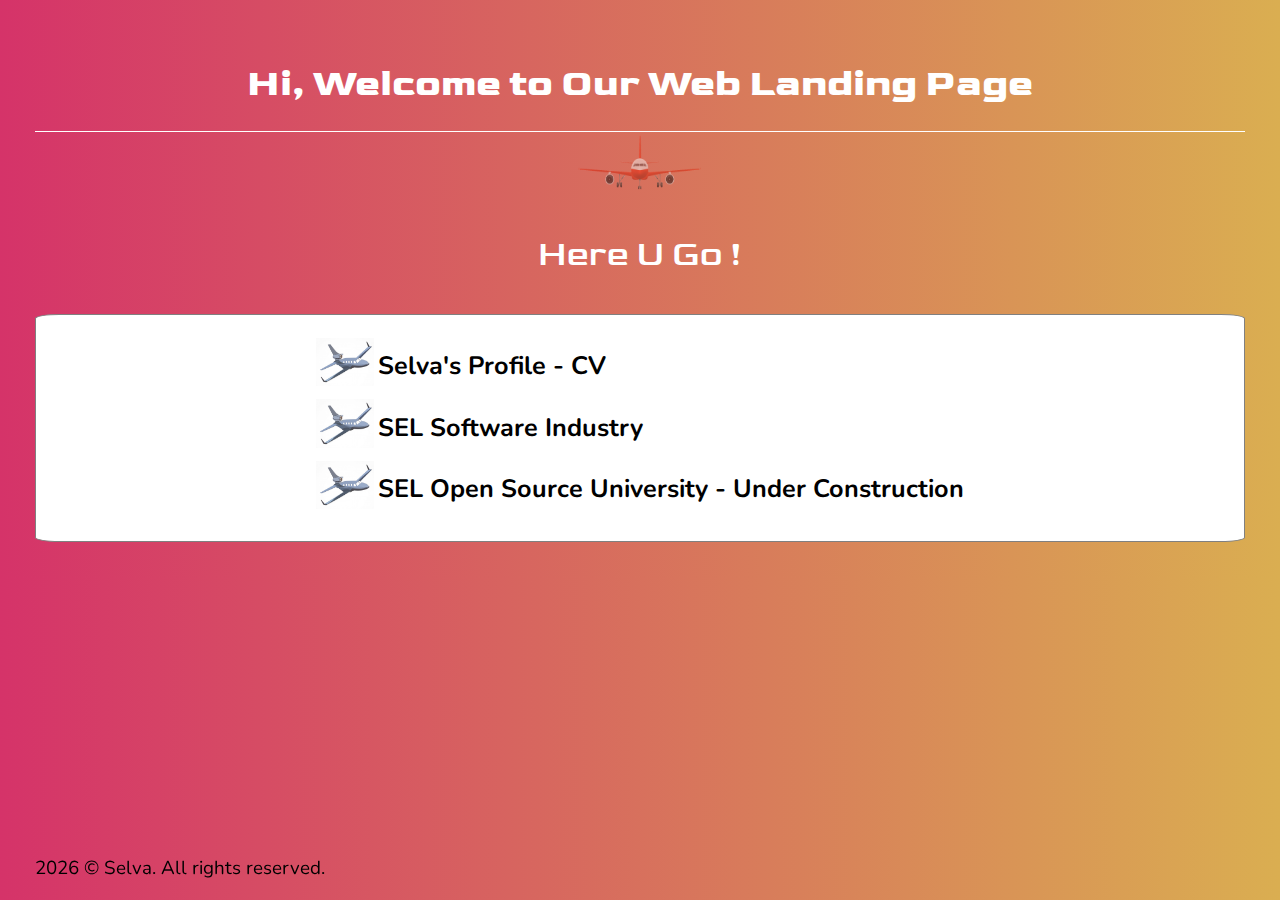
==== index.html @ 1087b671 "Rename index.html.html to index.html" ====
<!DOCTYPE html>
<html lang="en-US">
<head>
	<title>Selva</title>
	<!-- Required meta tags -->
    <meta charset="utf-8">
    <meta name="description" content="Selva Profile Website">
    <meta name="keywords" content="Selva,HTML,CSS,JavaScript,Web developer">
    <meta name="author" content="Selva">
    <meta name="viewport" content="width=device-width, initial-scale=1.0, shrink-to-fit=no">

<!-- Pg Icon -->
	<link href="images/info.png" rel="shortcut icon" />

<!-- Auto refersh--- <meta http-equiv="refresh" content="120"> -->

<!-- no cache-->
    <META HTTP-EQUIV="CACHE-CONTROL" CONTENT="NO-CACHE">

<!-- Google fonts -->
	<link href='https://fonts.googleapis.com/css?family=Nunito' rel='stylesheet'>
	<link href='https://fonts.googleapis.com/css?family=Goldman' rel='stylesheet'>

</head>
<body oncontextmenu="return false" onload="checkForUpdate()" style="padding: calc(8px + 1.5vw);background: linear-gradient(90deg, #d53369 0%, #daae51 100%); ">

<!-- background-color: #F5F5F5; -->
<!---box---->
<div style="text-align: center;">
<!--  class="fbox top" style="text-align: center;padding: 20px 20px 20px 20px;border: solid 1px;border-color: grey;border-radius: 50%;background-color: #FFFFFF;" >
 -->
<!-- <style>.gradient {);</style>
 -->
	<div><h1 style="font-family: Goldman;font-size:calc(10px + 2.2vw);color: white;">Hi, Welcome to Our Web Landing Page</h1></div>
<div style="border-bottom: solid white;border-bottom-width: 0.5px;"></div>
	
	<div><img style="height: calc(20px + 3vw);width: calc(50px + 6vw);opacity: 0.5;align-content: center;" src="Airplanee.png"></div>
<!-- 
calc(20px + 3vw);width: calc(50px + 6vw) -->

</div>

<div>

			<table align="center" style="font-family: Nunito;font-size:calc(6px + 1.5vw);">
			<tr>
				<td><p style="font-family: Goldman;font-size:calc(12px + 1.8vw);color: white;">Here U Go !</p></td>
			</tr>
			</table>
</div>
<div class="fbox top" style="text-align: center;padding: 20px 20px 20px 20px;border: solid 1px;border-color: grey;border-radius: 2%;background-color: #FFFFFF;" >

		<table align="center" style="font-family: Nunito;font-size:calc(6px + 1.5vw);">
			<tr><td><img style="height: calc(10px + 3vw);width: calc(20px + 3vw);opacity: 0.75;" src="vjet.jpg"> </td>
				<th align="left"><a style="text-align: left;text-decoration: none;color: black;vertical-align: center;" href="https://sel-vaa.github.io/CV/"> Selva's Profile - CV</a></th></tr>
			<tr><td><img style="height: calc(10px + 3vw);width: calc(20px + 3vw);opacity: 0.75;" src="vjet.jpg"> </td>
				<th align="left"><a style="text-align: left;text-decoration: none;color: black;vertical-align: center;" href="#"> SEL Software Industry</a></th></tr>
			<tr><td><img style="height: calc(10px + 3vw);width: calc(20px + 3vw);opacity: 0.75;" src="vjet.jpg"> </td>
				<th  align="left"><a style="text-align: left;text-decoration: none;color: black;vertical-align: center;" href="#"> SEL Open Source University - Under Construction</a></th></tr>
		</table>

</div>

	<div style="position: fixed; bottom: 0;width: 100%," >
		<p style="font-family: Nunito;font-size:calc(6px + 1vw);text-align: center;"><script>var theDate = new Date(); document.write(theDate.getFullYear());</script> © Selva. All rights reserved.</p>
	</div>	

</body>

</html>
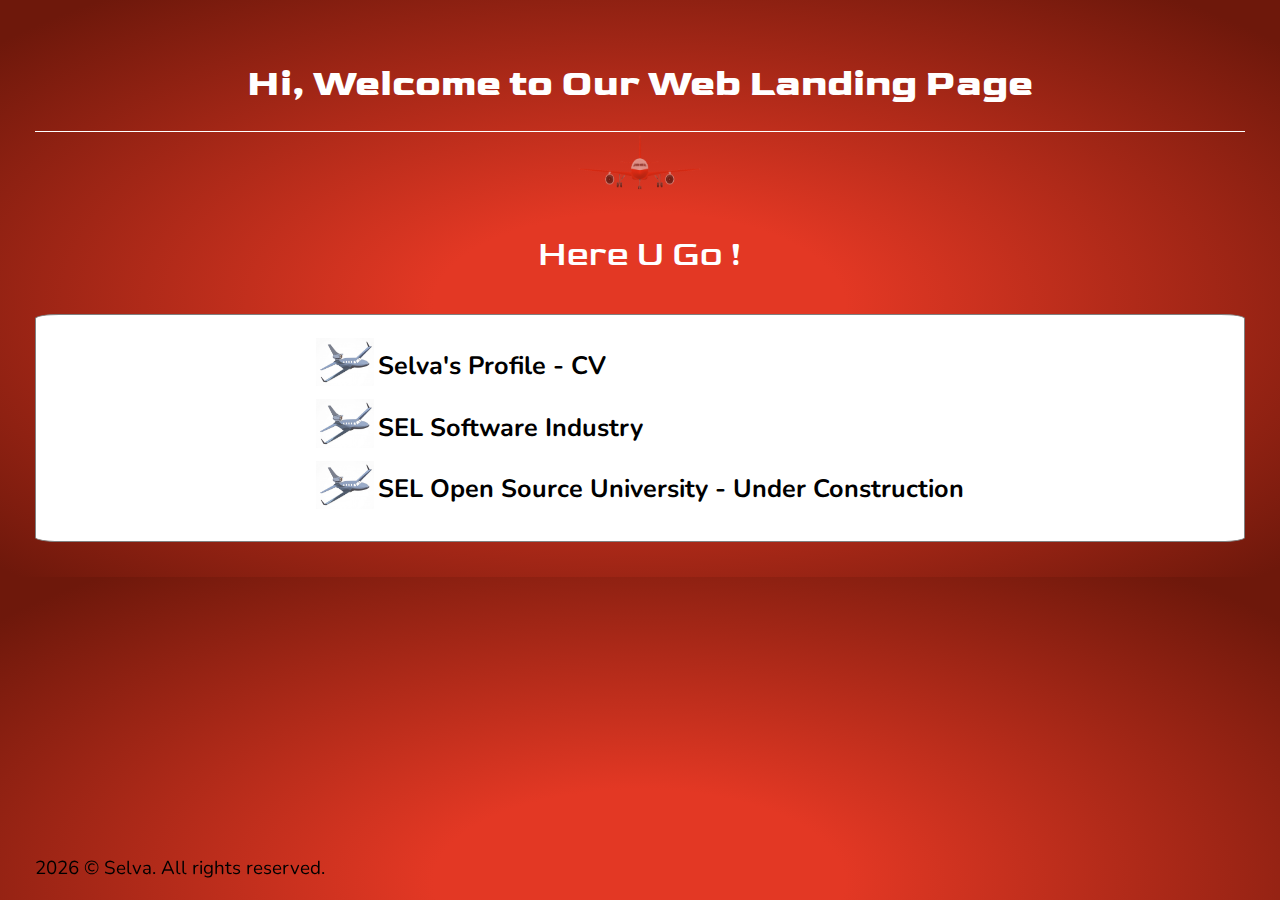
==== commit 88105bb9: "Update index.html" ====
--- a/index.html
+++ b/index.html
@@ -22,7 +22,7 @@
 	<link href='https://fonts.googleapis.com/css?family=Goldman' rel='stylesheet'>
 
 </head>
-<body oncontextmenu="return false" onload="checkForUpdate()" style="padding: calc(8px + 1.5vw);background: linear-gradient(90deg, #d53369 0%, #daae51 100%); ">
+<body oncontextmenu="return false" onload="checkForUpdate()" style="padding: calc(8px + 1.5vw);background: radial-gradient(104.39% 104.39% at 49.92% 52.91%, #E33824 15.4%, #6E180B 64.77%); ">
 
 <!-- background-color: #F5F5F5; -->
 <!---box---->
@@ -54,7 +54,7 @@
 			<tr><td><img style="height: calc(10px + 3vw);width: calc(20px + 3vw);opacity: 0.75;" src="vjet.jpg"> </td>
 				<th align="left"><a style="text-align: left;text-decoration: none;color: black;vertical-align: center;" href="https://sel-vaa.github.io/CV/"> Selva's Profile - CV</a></th></tr>
 			<tr><td><img style="height: calc(10px + 3vw);width: calc(20px + 3vw);opacity: 0.75;" src="vjet.jpg"> </td>
-				<th align="left"><a style="text-align: left;text-decoration: none;color: black;vertical-align: center;" href="#"> SEL Software Industry</a></th></tr>
+				<th align="left"><a style="text-align: left;text-decoration: none;color: black;vertical-align: center;" href="https://sel-vaa.github.io/selsoftindus/"> SEL Software Industry</a></th></tr>
 			<tr><td><img style="height: calc(10px + 3vw);width: calc(20px + 3vw);opacity: 0.75;" src="vjet.jpg"> </td>
 				<th  align="left"><a style="text-align: left;text-decoration: none;color: black;vertical-align: center;" href="#"> SEL Open Source University - Under Construction</a></th></tr>
 		</table>
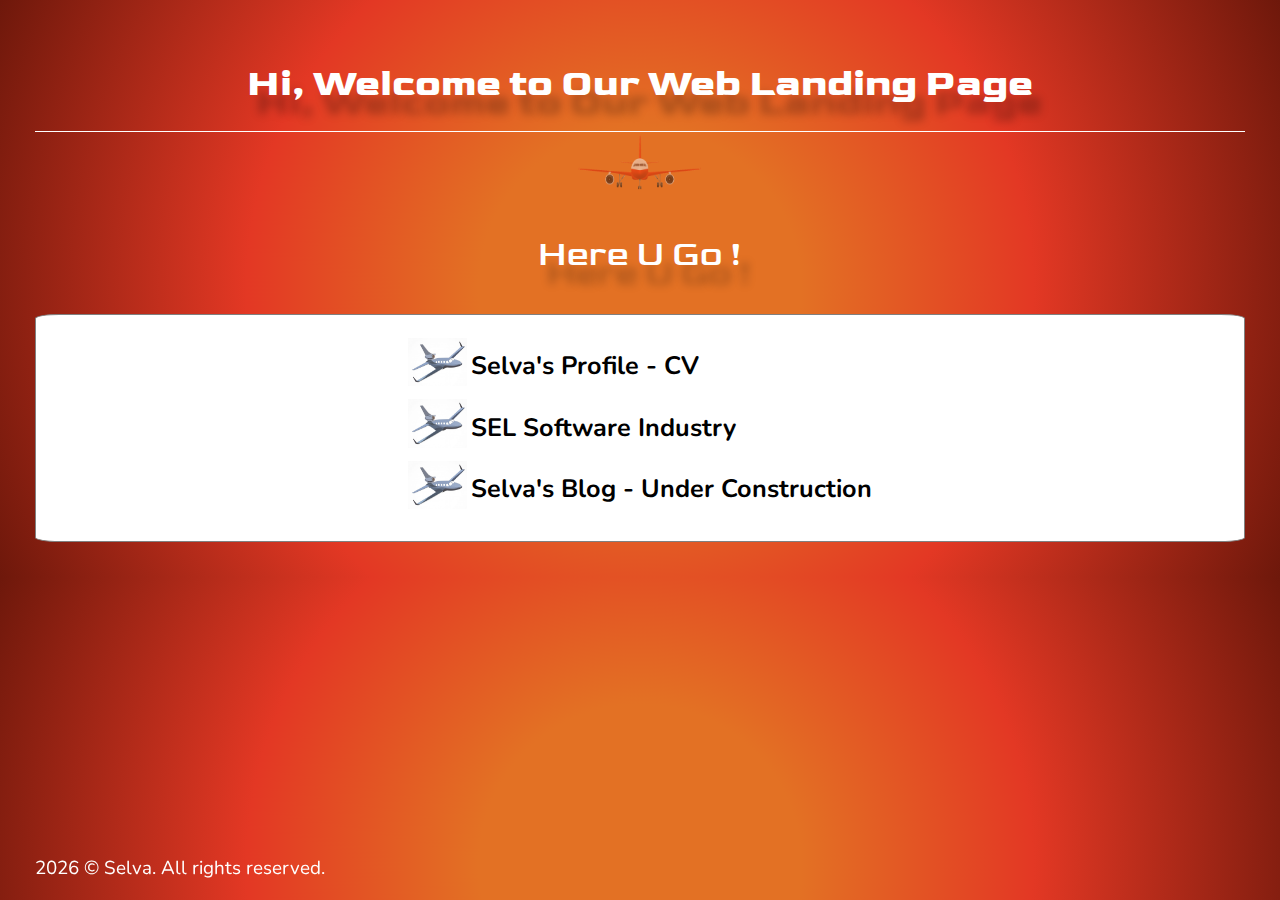
==== commit a7701eae: "Update index.html" ====
--- a/index.html
+++ b/index.html
@@ -22,7 +22,8 @@
 	<link href='https://fonts.googleapis.com/css?family=Goldman' rel='stylesheet'>
 
 </head>
-<body oncontextmenu="return false" onload="checkForUpdate()" style="padding: calc(8px + 1.5vw);background: radial-gradient(104.39% 104.39% at 49.92% 52.91%, #E33824 15.4%, #6E180B 64.77%); ">
+<body oncontextmenu="return false" onload="checkForUpdate()" style="padding: calc(8px + 1.5vw);background: rgb(227,113,36);
+background: radial-gradient(circle, rgba(227,113,36,1) 23%, rgba(227,56,36,1) 56%, rgba(110,24,11,1) 100%); ">
 
 <!-- background-color: #F5F5F5; -->
 <!---box---->
@@ -31,7 +32,7 @@
  -->
 <!-- <style>.gradient {);</style>
  -->
-	<div><h1 style="font-family: Goldman;font-size:calc(10px + 2.2vw);color: white;">Hi, Welcome to Our Web Landing Page</h1></div>
+	<div><h1 style="font-family: Goldman;font-size:calc(10px + 2.2vw);color: white;text-shadow: 9px 19px 8px rgba(0, 0, 0, 0.25);">Hi, Welcome to Our Web Landing Page</h1></div>
 <div style="border-bottom: solid white;border-bottom-width: 0.5px;"></div>
 	
 	<div><img style="height: calc(20px + 3vw);width: calc(50px + 6vw);opacity: 0.5;align-content: center;" src="Airplanee.png"></div>
@@ -44,7 +45,7 @@
 
 			<table align="center" style="font-family: Nunito;font-size:calc(6px + 1.5vw);">
 			<tr>
-				<td><p style="font-family: Goldman;font-size:calc(12px + 1.8vw);color: white;">Here U Go !</p></td>
+				<td><p style="font-family: Goldman;font-size:calc(12px + 1.8vw);color: white;text-shadow: 9px 19px 8px rgba(0, 0, 0, 0.25);">Here U Go !</p></td>
 			</tr>
 			</table>
 </div>
@@ -56,13 +57,13 @@
 			<tr><td><img style="height: calc(10px + 3vw);width: calc(20px + 3vw);opacity: 0.75;" src="vjet.jpg"> </td>
 				<th align="left"><a style="text-align: left;text-decoration: none;color: black;vertical-align: center;" href="https://sel-vaa.github.io/selsoftindus/"> SEL Software Industry</a></th></tr>
 			<tr><td><img style="height: calc(10px + 3vw);width: calc(20px + 3vw);opacity: 0.75;" src="vjet.jpg"> </td>
-				<th  align="left"><a style="text-align: left;text-decoration: none;color: black;vertical-align: center;" href="#"> SEL Open Source University - Under Construction</a></th></tr>
+				<th  align="left"><a style="text-align: left;text-decoration: none;color: black;vertical-align: center;" href="#"> Selva's Blog - Under Construction</a></th></tr>
 		</table>
 
 </div>
 
 	<div style="position: fixed; bottom: 0;width: 100%," >
-		<p style="font-family: Nunito;font-size:calc(6px + 1vw);text-align: center;"><script>var theDate = new Date(); document.write(theDate.getFullYear());</script> © Selva. All rights reserved.</p>
+		<p style="font-family: Nunito;font-size:calc(6px + 1vw);text-align: center;color: white"><script>var theDate = new Date(); document.write(theDate.getFullYear());</script> © Selva. All rights reserved.</p>
 	</div>	
 
 </body>
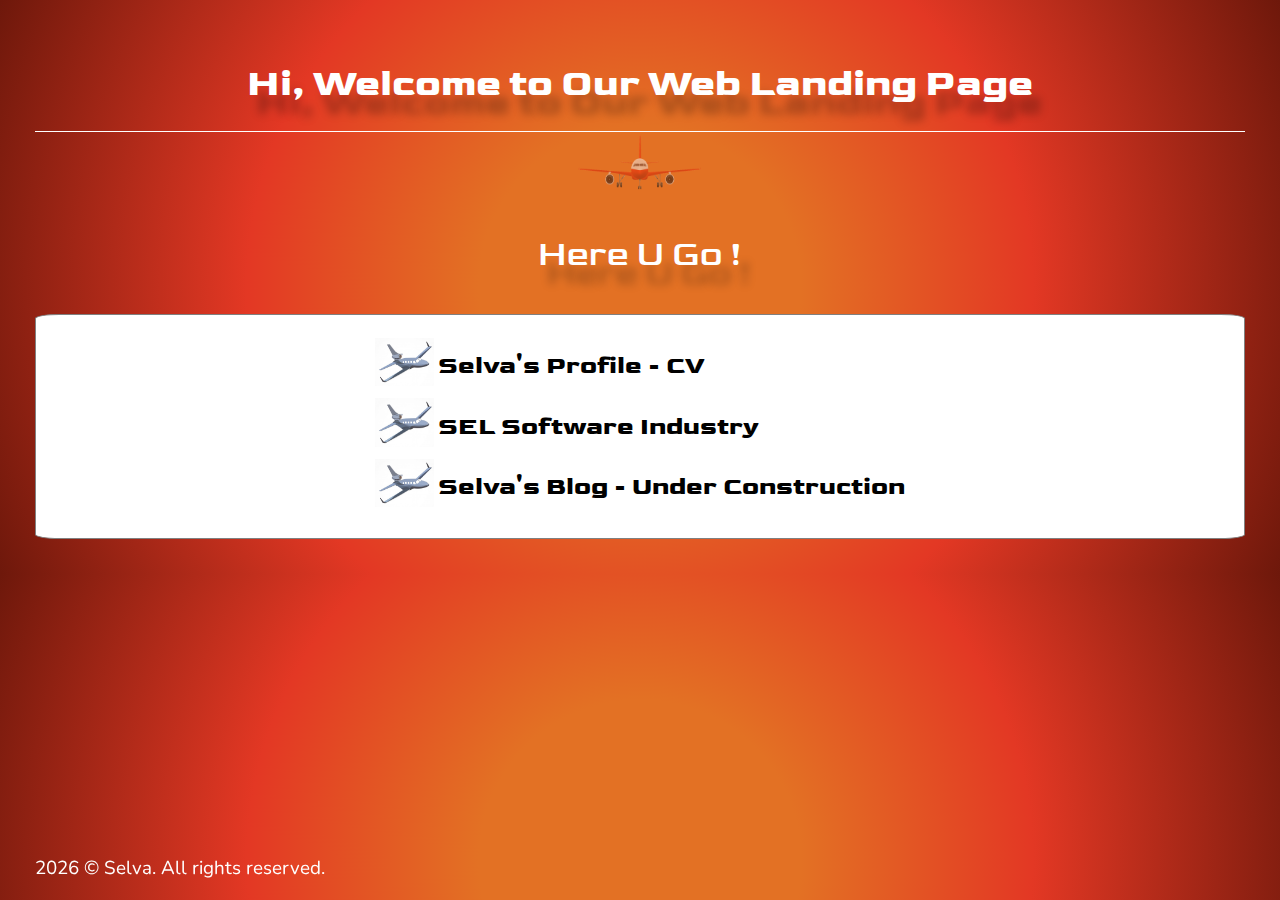
==== commit b47762c3: "Update index.html" ====
--- a/index.html
+++ b/index.html
@@ -51,7 +51,7 @@
 </div>
 <div class="fbox top" style="text-align: center;padding: 20px 20px 20px 20px;border: solid 1px;border-color: grey;border-radius: 2%;background-color: #FFFFFF;" >
 
-		<table align="center" style="font-family: Nunito;font-size:calc(6px + 1.5vw);">
+		<table align="center" style="font-family: Goldman;font-size:calc(6px + 1.5vw);">
 			<tr><td><img style="height: calc(10px + 3vw);width: calc(20px + 3vw);opacity: 0.75;" src="vjet.jpg"> </td>
 				<th align="left"><a style="text-align: left;text-decoration: none;color: black;vertical-align: center;" href="https://sel-vaa.github.io/CV/"> Selva's Profile - CV</a></th></tr>
 			<tr><td><img style="height: calc(10px + 3vw);width: calc(20px + 3vw);opacity: 0.75;" src="vjet.jpg"> </td>
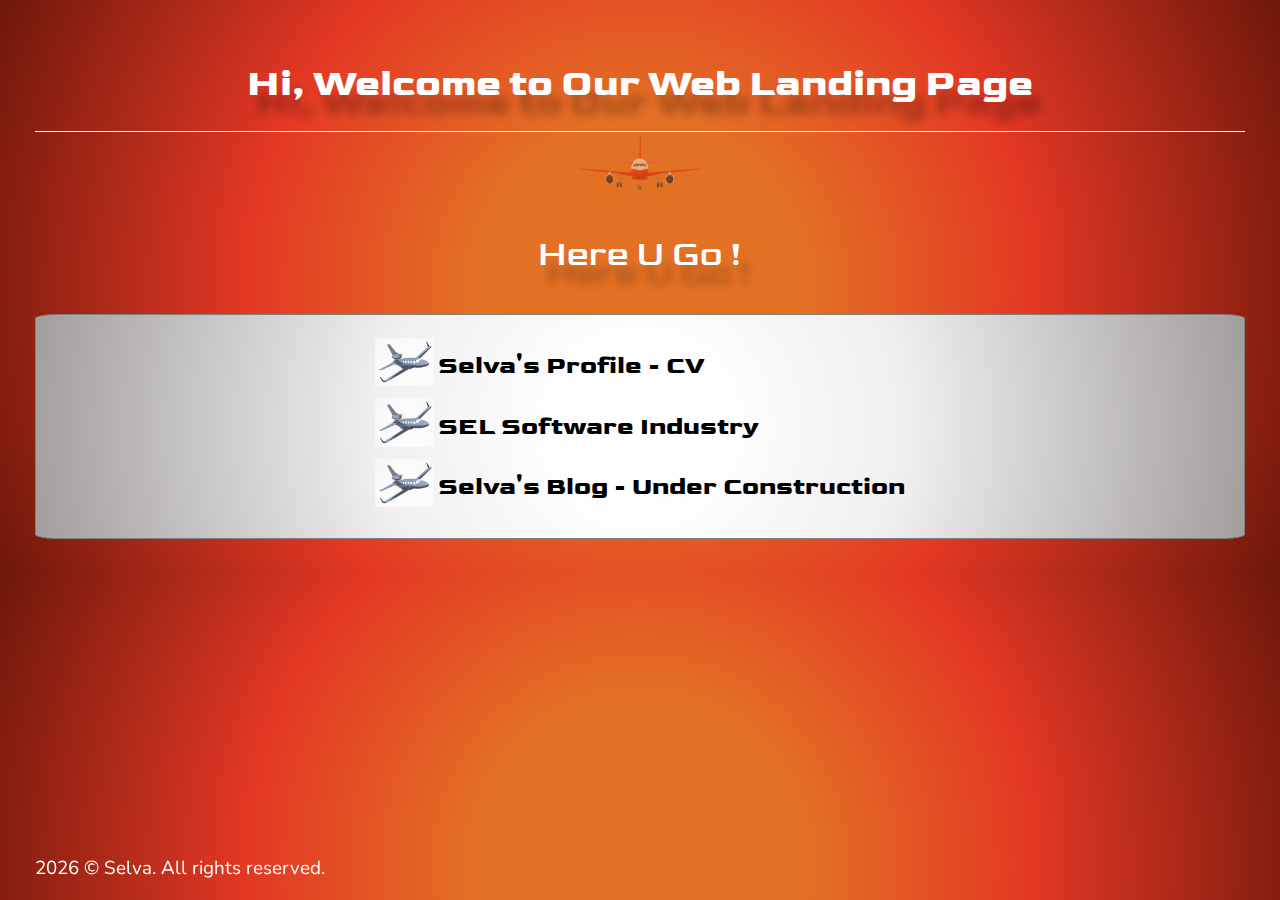
==== commit c1426dc7: "Update index.html" ====
--- a/index.html
+++ b/index.html
@@ -49,7 +49,8 @@
 			</tr>
 			</table>
 </div>
-<div class="fbox top" style="text-align: center;padding: 20px 20px 20px 20px;border: solid 1px;border-color: grey;border-radius: 2%;background-color: #FFFFFF;" >
+<div class="fbox top" style="text-align: center;padding: 20px 20px 20px 20px;border: solid 1px;border-color: grey;border-radius: 2%;background: rgb(255,255,255);
+background: radial-gradient(circle, rgba(255,255,255,1) 12%, rgba(241,239,239,1) 43%, rgba(162,158,158,1) 100%);" >
 
 		<table align="center" style="font-family: Goldman;font-size:calc(6px + 1.5vw);">
 			<tr><td><img style="height: calc(10px + 3vw);width: calc(20px + 3vw);opacity: 0.75;" src="vjet.jpg"> </td>
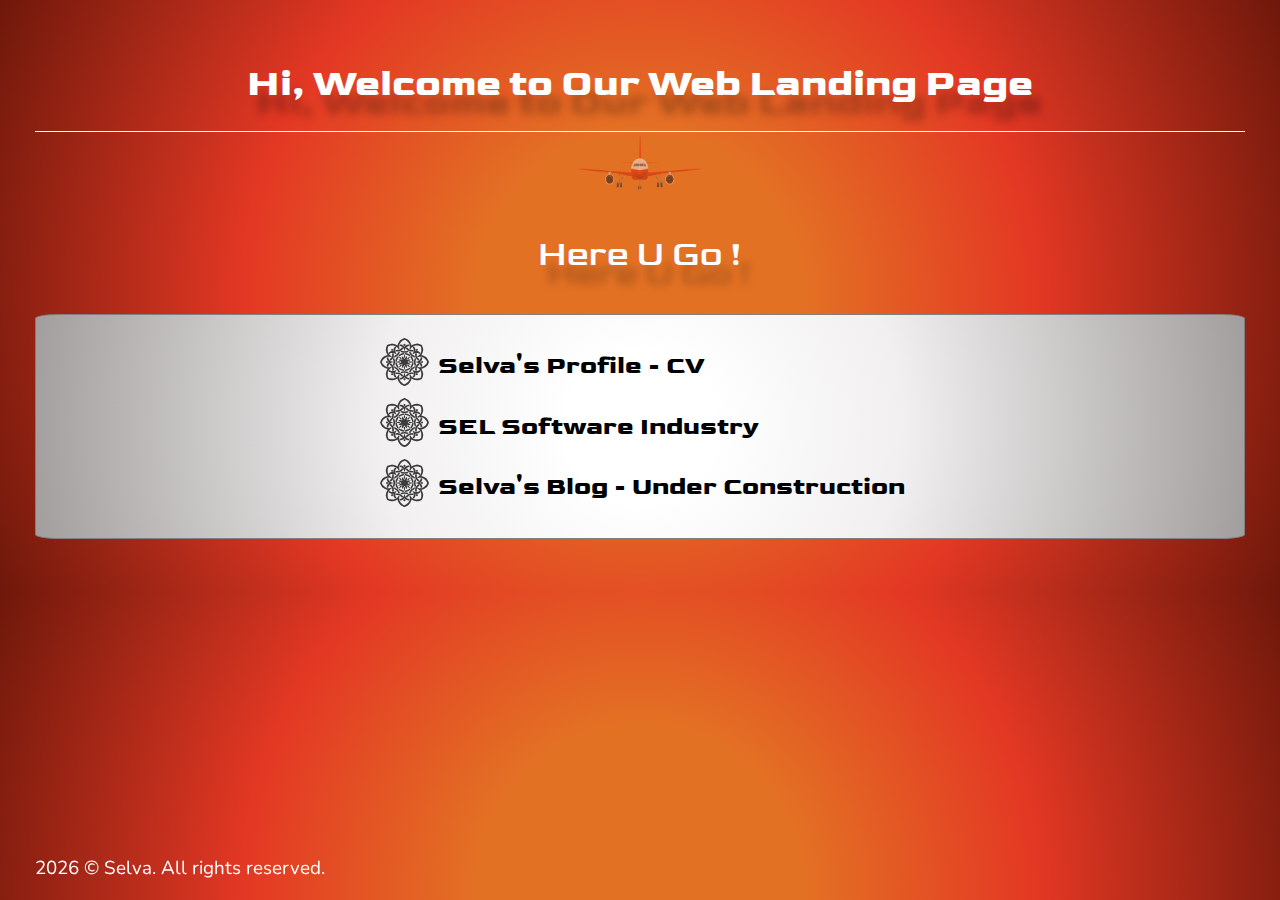
==== commit 25a03414: "Update index.html" ====
--- a/index.html
+++ b/index.html
@@ -53,16 +53,18 @@
 background: radial-gradient(circle, rgba(255,255,255,1) 12%, rgba(241,239,239,1) 43%, rgba(162,158,158,1) 100%);" >
 
 		<table align="center" style="font-family: Goldman;font-size:calc(6px + 1.5vw);">
-			<tr><td><img style="height: calc(10px + 3vw);width: calc(20px + 3vw);opacity: 0.75;" src="vjet.jpg"> </td>
+			<tr><td><img style="height: calc(10px + 3vw);width: calc(20px + 3vw);opacity: 0.75;" src="simple.svg"> </td>
 				<th align="left"><a style="text-align: left;text-decoration: none;color: black;vertical-align: center;" href="https://sel-vaa.github.io/CV/"> Selva's Profile - CV</a></th></tr>
-			<tr><td><img style="height: calc(10px + 3vw);width: calc(20px + 3vw);opacity: 0.75;" src="vjet.jpg"> </td>
+			<tr><td><img style="height: calc(10px + 3vw);width: calc(20px + 3vw);opacity: 0.75;" src="simple.svg"> </td>
 				<th align="left"><a style="text-align: left;text-decoration: none;color: black;vertical-align: center;" href="https://sel-vaa.github.io/selsoftindus/"> SEL Software Industry</a></th></tr>
-			<tr><td><img style="height: calc(10px + 3vw);width: calc(20px + 3vw);opacity: 0.75;" src="vjet.jpg"> </td>
+			<tr><td><img style="height: calc(10px + 3vw);width: calc(20px + 3vw);opacity: 0.75;" src="simple.svg"> </td>
 				<th  align="left"><a style="text-align: left;text-decoration: none;color: black;vertical-align: center;" href="#"> Selva's Blog - Under Construction</a></th></tr>
 		</table>
 
 </div>
 
+<div><img style="width: calc(700px - 80vw);opacity: 0.5;align-content: center;align-self: center;" src="grand.svg"></div>	
+	
 	<div style="position: fixed; bottom: 0;width: 100%," >
 		<p style="font-family: Nunito;font-size:calc(6px + 1vw);text-align: center;color: white"><script>var theDate = new Date(); document.write(theDate.getFullYear());</script> © Selva. All rights reserved.</p>
 	</div>	
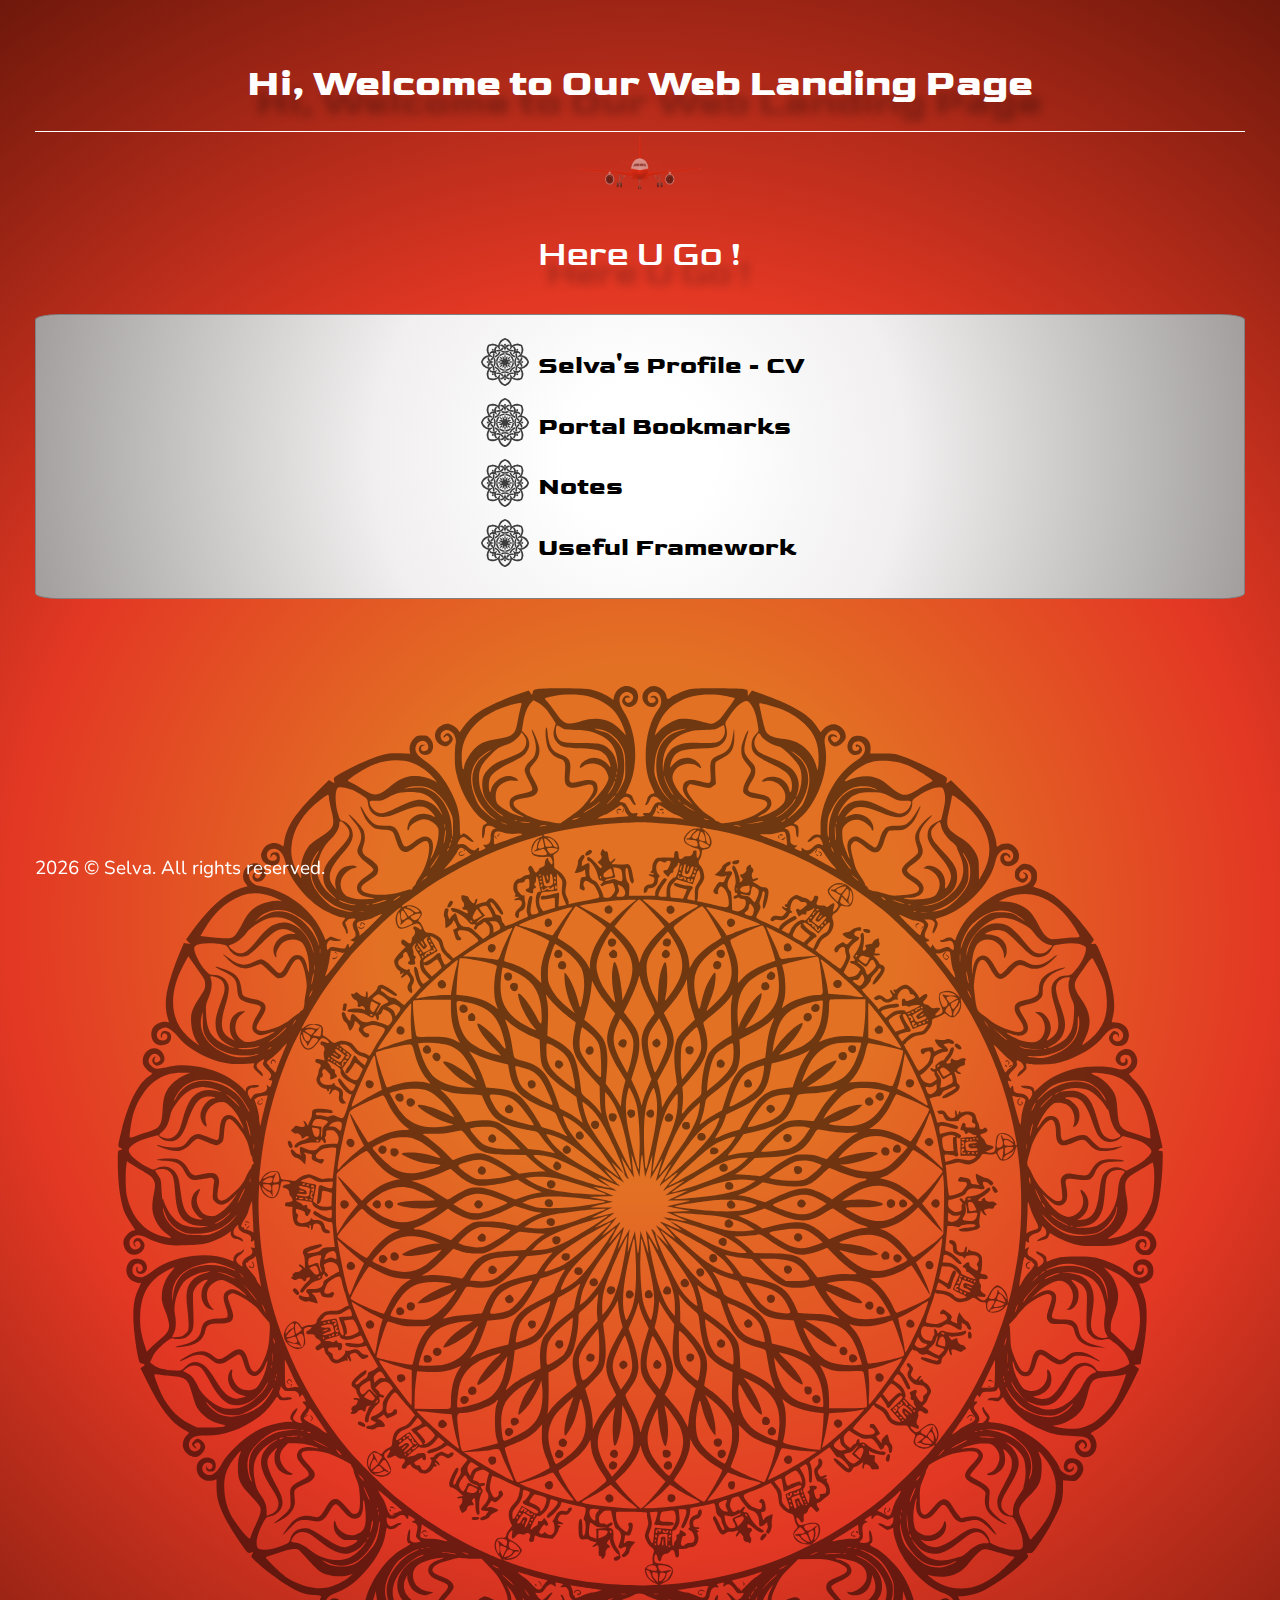
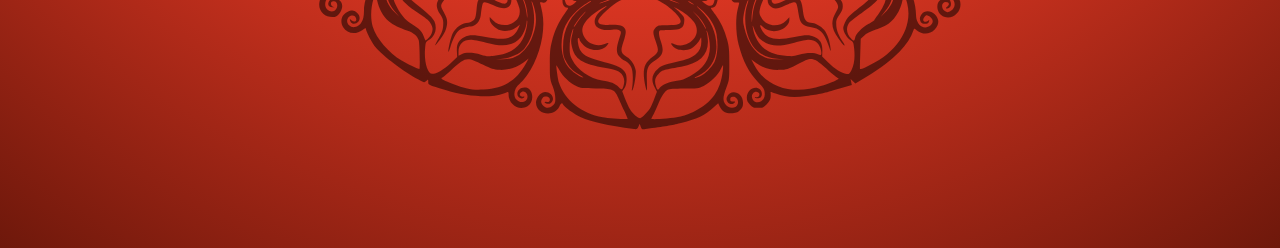
==== commit 4accd8a4: "Add files via upload" ====
--- a/index.html
+++ b/index.html
@@ -36,8 +36,7 @@
 <div style="border-bottom: solid white;border-bottom-width: 0.5px;"></div>
 	
 	<div><img style="height: calc(20px + 3vw);width: calc(50px + 6vw);opacity: 0.5;align-content: center;" src="Airplanee.png"></div>
-<!-- 
-calc(20px + 3vw);width: calc(50px + 6vw) -->
+<!-- calc(20px + 3vw);width: calc(50px + 6vw) -->
 
 </div>
 
@@ -54,21 +53,25 @@
 
 		<table align="center" style="font-family: Goldman;font-size:calc(6px + 1.5vw);">
 			<tr><td><img style="height: calc(10px + 3vw);width: calc(20px + 3vw);opacity: 0.75;" src="simple.svg"> </td>
-				<th align="left"><a style="text-align: left;text-decoration: none;color: black;vertical-align: center;" href="https://sel-vaa.github.io/CV/"> Selva's Profile - CV</a></th></tr>
+				<th align="left"><a style="text-align: left;text-decoration: none;color: black;vertical-align: center;" href="cv.html"> Selva's Profile - CV</a></th></tr>
 			<tr><td><img style="height: calc(10px + 3vw);width: calc(20px + 3vw);opacity: 0.75;" src="simple.svg"> </td>
-				<th align="left"><a style="text-align: left;text-decoration: none;color: black;vertical-align: center;" href="https://sel-vaa.github.io/selsoftindus/"> SEL Software Industry</a></th></tr>
+				<th align="left"><a style="text-align: left;text-decoration: none;color: black;vertical-align: center;" href="bookmark.html">Portal Bookmarks</a></th></tr>
 			<tr><td><img style="height: calc(10px + 3vw);width: calc(20px + 3vw);opacity: 0.75;" src="simple.svg"> </td>
-				<th  align="left"><a style="text-align: left;text-decoration: none;color: black;vertical-align: center;" href="#"> Selva's Blog - Under Construction</a></th></tr>
-		</table>
+				<th  align="left"><a style="text-align: left;text-decoration: none;color: black;vertical-align: center;" href="handbook.html">Notes</a></th></tr>
+            <tr><td><img style="height: calc(10px + 3vw);width: calc(20px + 3vw);opacity: 0.75;" src="simple.svg"> </td>
+                <th  align="left"><a style="text-align: left;text-decoration: none;color: black;vertical-align: center;" href="ttoolbox.html">Useful Framework</a></th></tr>
+			</table>
 
 </div>
 
-<div><img style="width: calc(700px - 80vw);opacity: 0.5;align-content: center;align-self: center;" src="grand.svg"></div>	
+<div><img style="    max-width: 100%;
+    min-width: 300px;
+    height: auto;opacity: 0.5;align-content: center;align-self: center;" src="grand.svg"></div>	
 	
 	<div style="position: fixed; bottom: 0;width: 100%," >
 		<p style="font-family: Nunito;font-size:calc(6px + 1vw);text-align: center;color: white"><script>var theDate = new Date(); document.write(theDate.getFullYear());</script> © Selva. All rights reserved.</p>
 	</div>	
-
+<!--width: calc(700px - 80vw)-->
 </body>
 
 </html>
